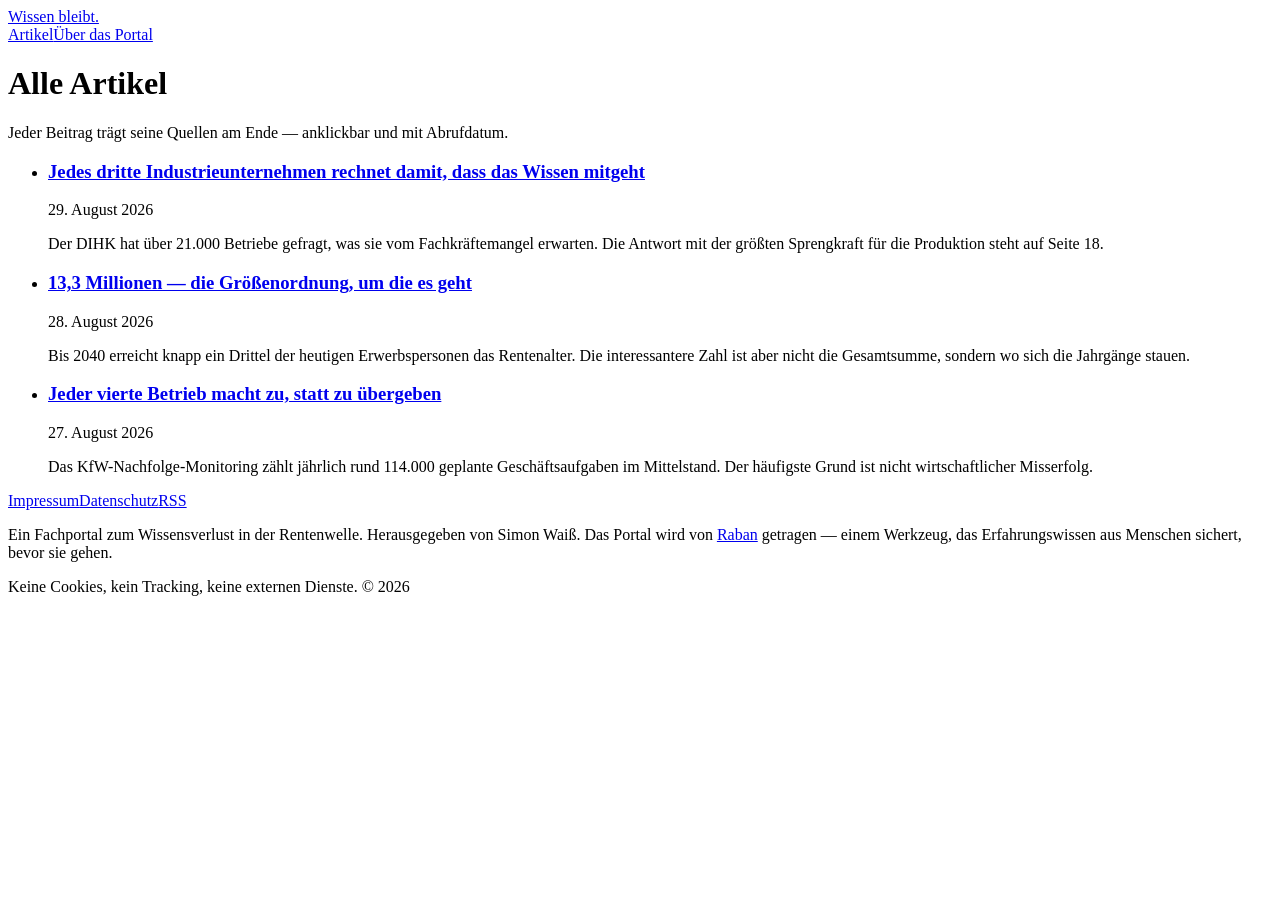
==== artikel/index.html @ 144088fa "Teststand: gebaute Seiten aus rabaninc/magnet" ====
<!DOCTYPE html><html lang="de"><head><meta charset="utf-8"><meta name="viewport" content="width=device-width, initial-scale=1"><title>Alle Artikel — Wissen bleibt.</title><meta name="description" content="Alle Beiträge zum Wissensverlust im produzierenden Mittelstand, jeder mit Quellenangabe."><meta name="robots" content="noindex, nofollow"><link rel="canonical" href="https://rabaninc.github.io/wissen-bleibt/wissen-bleibt/artikel/"><meta property="og:title" content="Alle Artikel"><meta property="og:description" content="Alle Beiträge zum Wissensverlust im produzierenden Mittelstand, jeder mit Quellenangabe."><meta property="og:type" content="website"><meta property="og:locale" content="de_DE"><link rel="icon" href="/wissen-bleibt/favicon.svg" type="image/svg+xml"><link rel="alternate" type="application/rss+xml" title="Wissen bleibt." href="/wissen-bleibt/rss.xml"><link rel="stylesheet" href="/wissen-bleibt/_astro/Basis.YKKY6Tuu.css"></head><body><header class="kopf"><div class="kopf-innen"><a class="marke" href="/wissen-bleibt/">Wissen bleibt.</a><nav aria-label="Hauptbereiche"><a href="/wissen-bleibt/artikel/">Artikel</a><a href="/wissen-bleibt/ueber/">Über das Portal</a></nav></div></header><main class="huelle"><h1>Alle Artikel</h1><p class="vorspann">Jeder Beitrag trägt seine Quellen am Ende — anklickbar und mit Abrufdatum.</p><ul class="liste"><li><a href="/wissen-bleibt/artikel/wissen-geht-mit-industrie/"><h3>Jedes dritte Industrieunternehmen rechnet damit, dass das Wissen mitgeht</h3></a><p class="datum"><time datetime="2026-08-29">29. August 2026</time></p><p style="margin:0">Der DIHK hat über 21.000 Betriebe gefragt, was sie vom Fachkräftemangel erwarten. Die Antwort mit der größten Sprengkraft für die Produktion steht auf Seite 18.</p></li><li><a href="/wissen-bleibt/artikel/dreizehn-millionen/"><h3>13,3 Millionen — die Größenordnung, um die es geht</h3></a><p class="datum"><time datetime="2026-08-28">28. August 2026</time></p><p style="margin:0">Bis 2040 erreicht knapp ein Drittel der heutigen Erwerbspersonen das Rentenalter. Die interessantere Zahl ist aber nicht die Gesamtsumme, sondern wo sich die Jahrgänge stauen.</p></li><li><a href="/wissen-bleibt/artikel/vierter-betrieb-macht-zu/"><h3>Jeder vierte Betrieb macht zu, statt zu übergeben</h3></a><p class="datum"><time datetime="2026-08-27">27. August 2026</time></p><p style="margin:0">Das KfW-Nachfolge-Monitoring zählt jährlich rund 114.000 geplante Geschäftsaufgaben im Mittelstand. Der häufigste Grund ist nicht wirtschaftlicher Misserfolg.</p></li></ul></main><footer class="fuss"><div class="fuss-innen"><nav aria-label="Rechtliches"><a href="/wissen-bleibt/impressum/">Impressum</a><a href="/wissen-bleibt/datenschutz/">Datenschutz</a><a href="/wissen-bleibt/rss.xml">RSS</a></nav><p>Ein Fachportal zum Wissensverlust in der Rentenwelle. Herausgegeben von Simon Waiß. Das Portal wird von <a href="https://raban.ai" rel="noopener">Raban</a> getragen — einem Werkzeug, das Erfahrungswissen aus Menschen sichert, bevor sie gehen.</p><p>Keine Cookies, kein Tracking, keine externen Dienste. © 2026</p></div></footer></body></html>
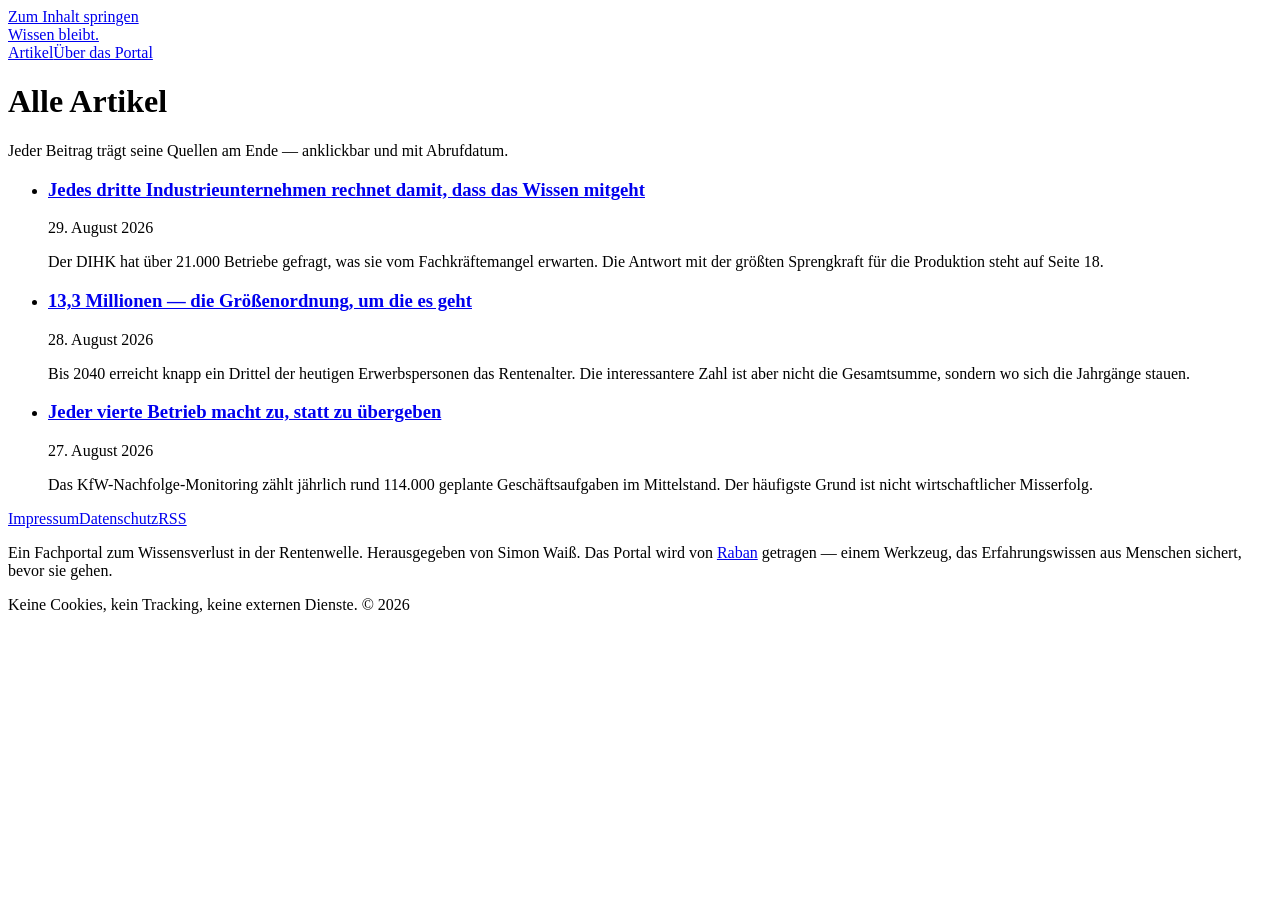
==== commit 23f3286b: "Selbst-Check unter /check/; acht Zugaenglichkeits-Maengel behoben Gebaut aus rabaninc/magnet 65146c6" ====
--- a/artikel/index.html
+++ b/artikel/index.html
@@ -1 +1 @@
-<!DOCTYPE html><html lang="de"><head><meta charset="utf-8"><meta name="viewport" content="width=device-width, initial-scale=1"><title>Alle Artikel — Wissen bleibt.</title><meta name="description" content="Alle Beiträge zum Wissensverlust im produzierenden Mittelstand, jeder mit Quellenangabe."><meta name="robots" content="noindex, nofollow"><link rel="canonical" href="https://rabaninc.github.io/wissen-bleibt/wissen-bleibt/artikel/"><meta property="og:title" content="Alle Artikel"><meta property="og:description" content="Alle Beiträge zum Wissensverlust im produzierenden Mittelstand, jeder mit Quellenangabe."><meta property="og:type" content="website"><meta property="og:locale" content="de_DE"><link rel="icon" href="/wissen-bleibt/favicon.svg" type="image/svg+xml"><link rel="alternate" type="application/rss+xml" title="Wissen bleibt." href="/wissen-bleibt/rss.xml"><link rel="stylesheet" href="/wissen-bleibt/_astro/Basis.YKKY6Tuu.css"></head><body><header class="kopf"><div class="kopf-innen"><a class="marke" href="/wissen-bleibt/">Wissen bleibt.</a><nav aria-label="Hauptbereiche"><a href="/wissen-bleibt/artikel/">Artikel</a><a href="/wissen-bleibt/ueber/">Über das Portal</a></nav></div></header><main class="huelle"><h1>Alle Artikel</h1><p class="vorspann">Jeder Beitrag trägt seine Quellen am Ende — anklickbar und mit Abrufdatum.</p><ul class="liste"><li><a href="/wissen-bleibt/artikel/wissen-geht-mit-industrie/"><h3>Jedes dritte Industrieunternehmen rechnet damit, dass das Wissen mitgeht</h3></a><p class="datum"><time datetime="2026-08-29">29. August 2026</time></p><p style="margin:0">Der DIHK hat über 21.000 Betriebe gefragt, was sie vom Fachkräftemangel erwarten. Die Antwort mit der größten Sprengkraft für die Produktion steht auf Seite 18.</p></li><li><a href="/wissen-bleibt/artikel/dreizehn-millionen/"><h3>13,3 Millionen — die Größenordnung, um die es geht</h3></a><p class="datum"><time datetime="2026-08-28">28. August 2026</time></p><p style="margin:0">Bis 2040 erreicht knapp ein Drittel der heutigen Erwerbspersonen das Rentenalter. Die interessantere Zahl ist aber nicht die Gesamtsumme, sondern wo sich die Jahrgänge stauen.</p></li><li><a href="/wissen-bleibt/artikel/vierter-betrieb-macht-zu/"><h3>Jeder vierte Betrieb macht zu, statt zu übergeben</h3></a><p class="datum"><time datetime="2026-08-27">27. August 2026</time></p><p style="margin:0">Das KfW-Nachfolge-Monitoring zählt jährlich rund 114.000 geplante Geschäftsaufgaben im Mittelstand. Der häufigste Grund ist nicht wirtschaftlicher Misserfolg.</p></li></ul></main><footer class="fuss"><div class="fuss-innen"><nav aria-label="Rechtliches"><a href="/wissen-bleibt/impressum/">Impressum</a><a href="/wissen-bleibt/datenschutz/">Datenschutz</a><a href="/wissen-bleibt/rss.xml">RSS</a></nav><p>Ein Fachportal zum Wissensverlust in der Rentenwelle. Herausgegeben von Simon Waiß. Das Portal wird von <a href="https://raban.ai" rel="noopener">Raban</a> getragen — einem Werkzeug, das Erfahrungswissen aus Menschen sichert, bevor sie gehen.</p><p>Keine Cookies, kein Tracking, keine externen Dienste. © 2026</p></div></footer></body></html>+<!DOCTYPE html><html lang="de"><head><meta charset="utf-8"><meta name="viewport" content="width=device-width, initial-scale=1"><meta name="color-scheme" content="light dark"><meta name="theme-color" content="#f7f5f1" media="(prefers-color-scheme: light)"><meta name="theme-color" content="#16171a" media="(prefers-color-scheme: dark)"><title>Alle Artikel — Wissen bleibt.</title><meta name="description" content="Alle Beiträge zum Wissensverlust im produzierenden Mittelstand, jeder mit Quellenangabe."><meta name="robots" content="noindex, nofollow"><link rel="canonical" href="https://rabaninc.github.io/wissen-bleibt/artikel/"><meta property="og:title" content="Alle Artikel"><meta property="og:description" content="Alle Beiträge zum Wissensverlust im produzierenden Mittelstand, jeder mit Quellenangabe."><meta property="og:type" content="website"><meta property="og:locale" content="de_DE"><link rel="icon" href="/wissen-bleibt/favicon.svg" type="image/svg+xml"><link rel="alternate" type="application/rss+xml" title="Wissen bleibt." href="/wissen-bleibt/rss.xml"><link rel="stylesheet" href="/wissen-bleibt/_astro/Basis.fVv2lLAu.css"></head><body><a class="sprung" href="#inhalt">Zum Inhalt springen</a><header class="kopf"><div class="kopf-innen"><a class="marke" href="/wissen-bleibt/">Wissen bleibt.</a><nav aria-label="Hauptbereiche"><a href="/wissen-bleibt/artikel/" aria-current="page">Artikel</a><a href="/wissen-bleibt/ueber/">Über das Portal</a></nav></div></header><main class="huelle" id="inhalt" tabindex="-1"><h1>Alle Artikel</h1><p class="vorspann">Jeder Beitrag trägt seine Quellen am Ende — anklickbar und mit Abrufdatum.</p><ul class="liste"><li><a href="/wissen-bleibt/artikel/wissen-geht-mit-industrie/"><h3>Jedes dritte Industrieunternehmen rechnet damit, dass das Wissen mitgeht</h3></a><p class="datum"><time datetime="2026-08-29">29. August 2026</time></p><p style="margin:0">Der DIHK hat über 21.000 Betriebe gefragt, was sie vom Fachkräftemangel erwarten. Die Antwort mit der größten Sprengkraft für die Produktion steht auf Seite 18.</p></li><li><a href="/wissen-bleibt/artikel/dreizehn-millionen/"><h3>13,3 Millionen — die Größenordnung, um die es geht</h3></a><p class="datum"><time datetime="2026-08-28">28. August 2026</time></p><p style="margin:0">Bis 2040 erreicht knapp ein Drittel der heutigen Erwerbspersonen das Rentenalter. Die interessantere Zahl ist aber nicht die Gesamtsumme, sondern wo sich die Jahrgänge stauen.</p></li><li><a href="/wissen-bleibt/artikel/vierter-betrieb-macht-zu/"><h3>Jeder vierte Betrieb macht zu, statt zu übergeben</h3></a><p class="datum"><time datetime="2026-08-27">27. August 2026</time></p><p style="margin:0">Das KfW-Nachfolge-Monitoring zählt jährlich rund 114.000 geplante Geschäftsaufgaben im Mittelstand. Der häufigste Grund ist nicht wirtschaftlicher Misserfolg.</p></li></ul></main><footer class="fuss"><div class="fuss-innen"><nav aria-label="Rechtliches"><a href="/wissen-bleibt/impressum/">Impressum</a><a href="/wissen-bleibt/datenschutz/">Datenschutz</a><a href="/wissen-bleibt/rss.xml">RSS</a></nav><p>Ein Fachportal zum Wissensverlust in der Rentenwelle. Herausgegeben von Simon Waiß. Das Portal wird von <a href="https://raban.ai" rel="noopener">Raban</a> getragen — einem Werkzeug, das Erfahrungswissen aus Menschen sichert, bevor sie gehen.</p><p>Keine Cookies, kein Tracking, keine externen Dienste. © 2026</p></div></footer></body></html>
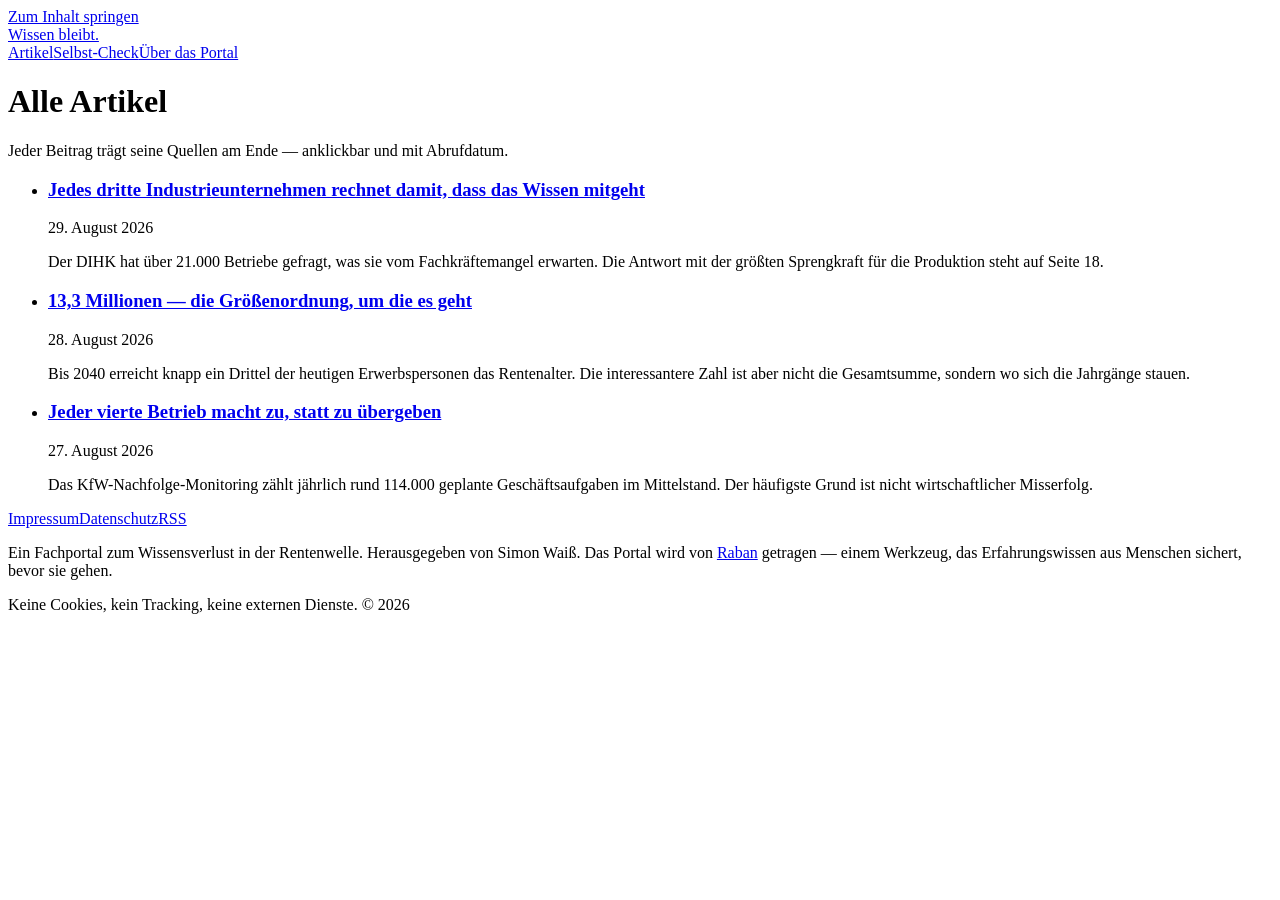
==== commit e9c3b2d5: "Check verlinkt; Datenschutz nennt jetzt den richtigen Hoster Gebaut aus rabaninc/magnet mit TESTSTAN" ====
--- a/artikel/index.html
+++ b/artikel/index.html
@@ -1 +1 @@
-<!DOCTYPE html><html lang="de"><head><meta charset="utf-8"><meta name="viewport" content="width=device-width, initial-scale=1"><meta name="color-scheme" content="light dark"><meta name="theme-color" content="#f7f5f1" media="(prefers-color-scheme: light)"><meta name="theme-color" content="#16171a" media="(prefers-color-scheme: dark)"><title>Alle Artikel — Wissen bleibt.</title><meta name="description" content="Alle Beiträge zum Wissensverlust im produzierenden Mittelstand, jeder mit Quellenangabe."><meta name="robots" content="noindex, nofollow"><link rel="canonical" href="https://rabaninc.github.io/wissen-bleibt/artikel/"><meta property="og:title" content="Alle Artikel"><meta property="og:description" content="Alle Beiträge zum Wissensverlust im produzierenden Mittelstand, jeder mit Quellenangabe."><meta property="og:type" content="website"><meta property="og:locale" content="de_DE"><link rel="icon" href="/wissen-bleibt/favicon.svg" type="image/svg+xml"><link rel="alternate" type="application/rss+xml" title="Wissen bleibt." href="/wissen-bleibt/rss.xml"><link rel="stylesheet" href="/wissen-bleibt/_astro/Basis.fVv2lLAu.css"></head><body><a class="sprung" href="#inhalt">Zum Inhalt springen</a><header class="kopf"><div class="kopf-innen"><a class="marke" href="/wissen-bleibt/">Wissen bleibt.</a><nav aria-label="Hauptbereiche"><a href="/wissen-bleibt/artikel/" aria-current="page">Artikel</a><a href="/wissen-bleibt/ueber/">Über das Portal</a></nav></div></header><main class="huelle" id="inhalt" tabindex="-1"><h1>Alle Artikel</h1><p class="vorspann">Jeder Beitrag trägt seine Quellen am Ende — anklickbar und mit Abrufdatum.</p><ul class="liste"><li><a href="/wissen-bleibt/artikel/wissen-geht-mit-industrie/"><h3>Jedes dritte Industrieunternehmen rechnet damit, dass das Wissen mitgeht</h3></a><p class="datum"><time datetime="2026-08-29">29. August 2026</time></p><p style="margin:0">Der DIHK hat über 21.000 Betriebe gefragt, was sie vom Fachkräftemangel erwarten. Die Antwort mit der größten Sprengkraft für die Produktion steht auf Seite 18.</p></li><li><a href="/wissen-bleibt/artikel/dreizehn-millionen/"><h3>13,3 Millionen — die Größenordnung, um die es geht</h3></a><p class="datum"><time datetime="2026-08-28">28. August 2026</time></p><p style="margin:0">Bis 2040 erreicht knapp ein Drittel der heutigen Erwerbspersonen das Rentenalter. Die interessantere Zahl ist aber nicht die Gesamtsumme, sondern wo sich die Jahrgänge stauen.</p></li><li><a href="/wissen-bleibt/artikel/vierter-betrieb-macht-zu/"><h3>Jeder vierte Betrieb macht zu, statt zu übergeben</h3></a><p class="datum"><time datetime="2026-08-27">27. August 2026</time></p><p style="margin:0">Das KfW-Nachfolge-Monitoring zählt jährlich rund 114.000 geplante Geschäftsaufgaben im Mittelstand. Der häufigste Grund ist nicht wirtschaftlicher Misserfolg.</p></li></ul></main><footer class="fuss"><div class="fuss-innen"><nav aria-label="Rechtliches"><a href="/wissen-bleibt/impressum/">Impressum</a><a href="/wissen-bleibt/datenschutz/">Datenschutz</a><a href="/wissen-bleibt/rss.xml">RSS</a></nav><p>Ein Fachportal zum Wissensverlust in der Rentenwelle. Herausgegeben von Simon Waiß. Das Portal wird von <a href="https://raban.ai" rel="noopener">Raban</a> getragen — einem Werkzeug, das Erfahrungswissen aus Menschen sichert, bevor sie gehen.</p><p>Keine Cookies, kein Tracking, keine externen Dienste. © 2026</p></div></footer></body></html>+<!DOCTYPE html><html lang="de"><head><meta charset="utf-8"><meta name="viewport" content="width=device-width, initial-scale=1"><meta name="color-scheme" content="light dark"><meta name="theme-color" content="#f7f5f1" media="(prefers-color-scheme: light)"><meta name="theme-color" content="#16171a" media="(prefers-color-scheme: dark)"><title>Alle Artikel — Wissen bleibt.</title><meta name="description" content="Alle Beiträge zum Wissensverlust im produzierenden Mittelstand, jeder mit Quellenangabe."><meta name="robots" content="noindex, nofollow"><link rel="canonical" href="https://rabaninc.github.io/wissen-bleibt/artikel/"><meta property="og:title" content="Alle Artikel"><meta property="og:description" content="Alle Beiträge zum Wissensverlust im produzierenden Mittelstand, jeder mit Quellenangabe."><meta property="og:type" content="website"><meta property="og:locale" content="de_DE"><link rel="icon" href="/wissen-bleibt/favicon.svg" type="image/svg+xml"><link rel="alternate" type="application/rss+xml" title="Wissen bleibt." href="/wissen-bleibt/rss.xml"><link rel="stylesheet" href="/wissen-bleibt/_astro/Basis.CgzK-oMI.css"></head><body><a class="sprung" href="#inhalt">Zum Inhalt springen</a><header class="kopf"><div class="kopf-innen"><a class="marke" href="/wissen-bleibt/">Wissen bleibt.</a><nav aria-label="Hauptbereiche"><a href="/wissen-bleibt/artikel/" aria-current="page">Artikel</a><a href="/wissen-bleibt/check/">Selbst-Check</a><a href="/wissen-bleibt/ueber/">Über das Portal</a></nav></div></header><main class="huelle" id="inhalt" tabindex="-1"><h1>Alle Artikel</h1><p class="vorspann">Jeder Beitrag trägt seine Quellen am Ende — anklickbar und mit Abrufdatum.</p><ul class="liste"><li><a href="/wissen-bleibt/artikel/wissen-geht-mit-industrie/"><h3>Jedes dritte Industrieunternehmen rechnet damit, dass das Wissen mitgeht</h3></a><p class="datum"><time datetime="2026-08-29">29. August 2026</time></p><p style="margin:0">Der DIHK hat über 21.000 Betriebe gefragt, was sie vom Fachkräftemangel erwarten. Die Antwort mit der größten Sprengkraft für die Produktion steht auf Seite 18.</p></li><li><a href="/wissen-bleibt/artikel/dreizehn-millionen/"><h3>13,3 Millionen — die Größenordnung, um die es geht</h3></a><p class="datum"><time datetime="2026-08-28">28. August 2026</time></p><p style="margin:0">Bis 2040 erreicht knapp ein Drittel der heutigen Erwerbspersonen das Rentenalter. Die interessantere Zahl ist aber nicht die Gesamtsumme, sondern wo sich die Jahrgänge stauen.</p></li><li><a href="/wissen-bleibt/artikel/vierter-betrieb-macht-zu/"><h3>Jeder vierte Betrieb macht zu, statt zu übergeben</h3></a><p class="datum"><time datetime="2026-08-27">27. August 2026</time></p><p style="margin:0">Das KfW-Nachfolge-Monitoring zählt jährlich rund 114.000 geplante Geschäftsaufgaben im Mittelstand. Der häufigste Grund ist nicht wirtschaftlicher Misserfolg.</p></li></ul></main><footer class="fuss"><div class="fuss-innen"><nav aria-label="Rechtliches"><a href="/wissen-bleibt/impressum/">Impressum</a><a href="/wissen-bleibt/datenschutz/">Datenschutz</a><a href="/wissen-bleibt/rss.xml">RSS</a></nav><p>Ein Fachportal zum Wissensverlust in der Rentenwelle. Herausgegeben von Simon Waiß. Das Portal wird von <a href="https://raban.ai" rel="noopener">Raban</a> getragen — einem Werkzeug, das Erfahrungswissen aus Menschen sichert, bevor sie gehen.</p><p>Keine Cookies, kein Tracking, keine externen Dienste. © 2026</p></div></footer></body></html>
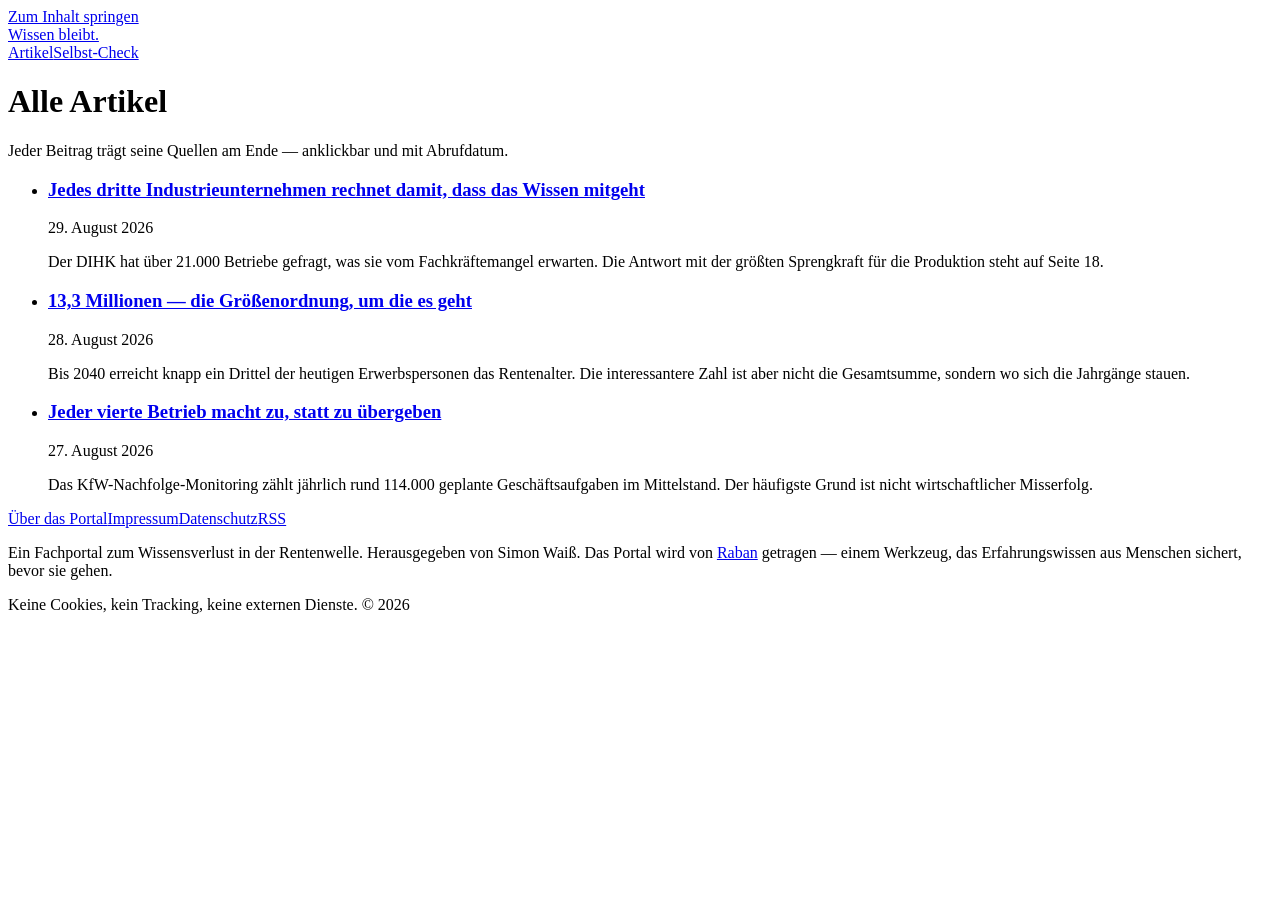
==== commit 8abee3fc: "Umgestaltung nach Design-Plan 30.08.: Werkbank-Palette, Plex Sans, Datenblatt-Startseite, Messskala" ====
--- a/artikel/index.html
+++ b/artikel/index.html
@@ -1 +1 @@
-<!DOCTYPE html><html lang="de"><head><meta charset="utf-8"><meta name="viewport" content="width=device-width, initial-scale=1"><meta name="color-scheme" content="light dark"><meta name="theme-color" content="#f7f5f1" media="(prefers-color-scheme: light)"><meta name="theme-color" content="#16171a" media="(prefers-color-scheme: dark)"><title>Alle Artikel — Wissen bleibt.</title><meta name="description" content="Alle Beiträge zum Wissensverlust im produzierenden Mittelstand, jeder mit Quellenangabe."><meta name="robots" content="noindex, nofollow"><link rel="canonical" href="https://rabaninc.github.io/wissen-bleibt/artikel/"><meta property="og:title" content="Alle Artikel"><meta property="og:description" content="Alle Beiträge zum Wissensverlust im produzierenden Mittelstand, jeder mit Quellenangabe."><meta property="og:type" content="website"><meta property="og:locale" content="de_DE"><link rel="icon" href="/wissen-bleibt/favicon.svg" type="image/svg+xml"><link rel="alternate" type="application/rss+xml" title="Wissen bleibt." href="/wissen-bleibt/rss.xml"><link rel="stylesheet" href="/wissen-bleibt/_astro/Basis.CgzK-oMI.css"></head><body><a class="sprung" href="#inhalt">Zum Inhalt springen</a><header class="kopf"><div class="kopf-innen"><a class="marke" href="/wissen-bleibt/">Wissen bleibt.</a><nav aria-label="Hauptbereiche"><a href="/wissen-bleibt/artikel/" aria-current="page">Artikel</a><a href="/wissen-bleibt/check/">Selbst-Check</a><a href="/wissen-bleibt/ueber/">Über das Portal</a></nav></div></header><main class="huelle" id="inhalt" tabindex="-1"><h1>Alle Artikel</h1><p class="vorspann">Jeder Beitrag trägt seine Quellen am Ende — anklickbar und mit Abrufdatum.</p><ul class="liste"><li><a href="/wissen-bleibt/artikel/wissen-geht-mit-industrie/"><h3>Jedes dritte Industrieunternehmen rechnet damit, dass das Wissen mitgeht</h3></a><p class="datum"><time datetime="2026-08-29">29. August 2026</time></p><p style="margin:0">Der DIHK hat über 21.000 Betriebe gefragt, was sie vom Fachkräftemangel erwarten. Die Antwort mit der größten Sprengkraft für die Produktion steht auf Seite 18.</p></li><li><a href="/wissen-bleibt/artikel/dreizehn-millionen/"><h3>13,3 Millionen — die Größenordnung, um die es geht</h3></a><p class="datum"><time datetime="2026-08-28">28. August 2026</time></p><p style="margin:0">Bis 2040 erreicht knapp ein Drittel der heutigen Erwerbspersonen das Rentenalter. Die interessantere Zahl ist aber nicht die Gesamtsumme, sondern wo sich die Jahrgänge stauen.</p></li><li><a href="/wissen-bleibt/artikel/vierter-betrieb-macht-zu/"><h3>Jeder vierte Betrieb macht zu, statt zu übergeben</h3></a><p class="datum"><time datetime="2026-08-27">27. August 2026</time></p><p style="margin:0">Das KfW-Nachfolge-Monitoring zählt jährlich rund 114.000 geplante Geschäftsaufgaben im Mittelstand. Der häufigste Grund ist nicht wirtschaftlicher Misserfolg.</p></li></ul></main><footer class="fuss"><div class="fuss-innen"><nav aria-label="Rechtliches"><a href="/wissen-bleibt/impressum/">Impressum</a><a href="/wissen-bleibt/datenschutz/">Datenschutz</a><a href="/wissen-bleibt/rss.xml">RSS</a></nav><p>Ein Fachportal zum Wissensverlust in der Rentenwelle. Herausgegeben von Simon Waiß. Das Portal wird von <a href="https://raban.ai" rel="noopener">Raban</a> getragen — einem Werkzeug, das Erfahrungswissen aus Menschen sichert, bevor sie gehen.</p><p>Keine Cookies, kein Tracking, keine externen Dienste. © 2026</p></div></footer></body></html>+<!DOCTYPE html><html lang="de"><head><meta charset="utf-8"><meta name="viewport" content="width=device-width, initial-scale=1"><meta name="color-scheme" content="light dark"><meta name="theme-color" content="#ffffff" media="(prefers-color-scheme: light)"><meta name="theme-color" content="#17161b" media="(prefers-color-scheme: dark)"><title>Alle Artikel — Wissen bleibt.</title><meta name="description" content="Alle Beiträge zum Wissensverlust im produzierenden Mittelstand, jeder mit Quellenangabe."><meta name="robots" content="noindex, nofollow"><link rel="canonical" href="https://rabaninc.github.io/wissen-bleibt/artikel/"><meta property="og:title" content="Alle Artikel"><meta property="og:description" content="Alle Beiträge zum Wissensverlust im produzierenden Mittelstand, jeder mit Quellenangabe."><meta property="og:type" content="website"><meta property="og:locale" content="de_DE"><link rel="icon" href="/wissen-bleibt/favicon.svg" type="image/svg+xml"><link rel="alternate" type="application/rss+xml" title="Wissen bleibt." href="/wissen-bleibt/rss.xml"><link rel="stylesheet" href="/wissen-bleibt/_astro/Basis.BQ2e0NrI.css"></head><body><a class="sprung" href="#inhalt">Zum Inhalt springen</a><header class="kopf"><div class="kopf-innen"><a class="marke" href="/wissen-bleibt/">Wissen bleibt.</a><nav aria-label="Hauptbereiche"><a href="/wissen-bleibt/artikel/" aria-current="page">Artikel</a><a href="/wissen-bleibt/check/" class="zum-check">Selbst-Check</a></nav></div></header><main class="huelle" id="inhalt" tabindex="-1"><h1>Alle Artikel</h1><p class="vorspann">Jeder Beitrag trägt seine Quellen am Ende — anklickbar und mit Abrufdatum.</p><ul class="liste"><li><a href="/wissen-bleibt/artikel/wissen-geht-mit-industrie/"><h3>Jedes dritte Industrieunternehmen rechnet damit, dass das Wissen mitgeht</h3></a><p class="datum"><time datetime="2026-08-29">29. August 2026</time></p><p style="margin:0">Der DIHK hat über 21.000 Betriebe gefragt, was sie vom Fachkräftemangel erwarten. Die Antwort mit der größten Sprengkraft für die Produktion steht auf Seite 18.</p></li><li><a href="/wissen-bleibt/artikel/dreizehn-millionen/"><h3>13,3 Millionen — die Größenordnung, um die es geht</h3></a><p class="datum"><time datetime="2026-08-28">28. August 2026</time></p><p style="margin:0">Bis 2040 erreicht knapp ein Drittel der heutigen Erwerbspersonen das Rentenalter. Die interessantere Zahl ist aber nicht die Gesamtsumme, sondern wo sich die Jahrgänge stauen.</p></li><li><a href="/wissen-bleibt/artikel/vierter-betrieb-macht-zu/"><h3>Jeder vierte Betrieb macht zu, statt zu übergeben</h3></a><p class="datum"><time datetime="2026-08-27">27. August 2026</time></p><p style="margin:0">Das KfW-Nachfolge-Monitoring zählt jährlich rund 114.000 geplante Geschäftsaufgaben im Mittelstand. Der häufigste Grund ist nicht wirtschaftlicher Misserfolg.</p></li></ul></main><footer class="fuss"><div class="fuss-innen"><nav aria-label="Rechtliches"><a href="/wissen-bleibt/ueber/">Über das Portal</a><a href="/wissen-bleibt/impressum/">Impressum</a><a href="/wissen-bleibt/datenschutz/">Datenschutz</a><a href="/wissen-bleibt/rss.xml">RSS</a></nav><p>Ein Fachportal zum Wissensverlust in der Rentenwelle. Herausgegeben von Simon Waiß. Das Portal wird von <a href="https://raban.ai" rel="noopener">Raban</a> getragen — einem Werkzeug, das Erfahrungswissen aus Menschen sichert, bevor sie gehen.</p><p>Keine Cookies, kein Tracking, keine externen Dienste. © 2026</p></div></footer></body></html>
